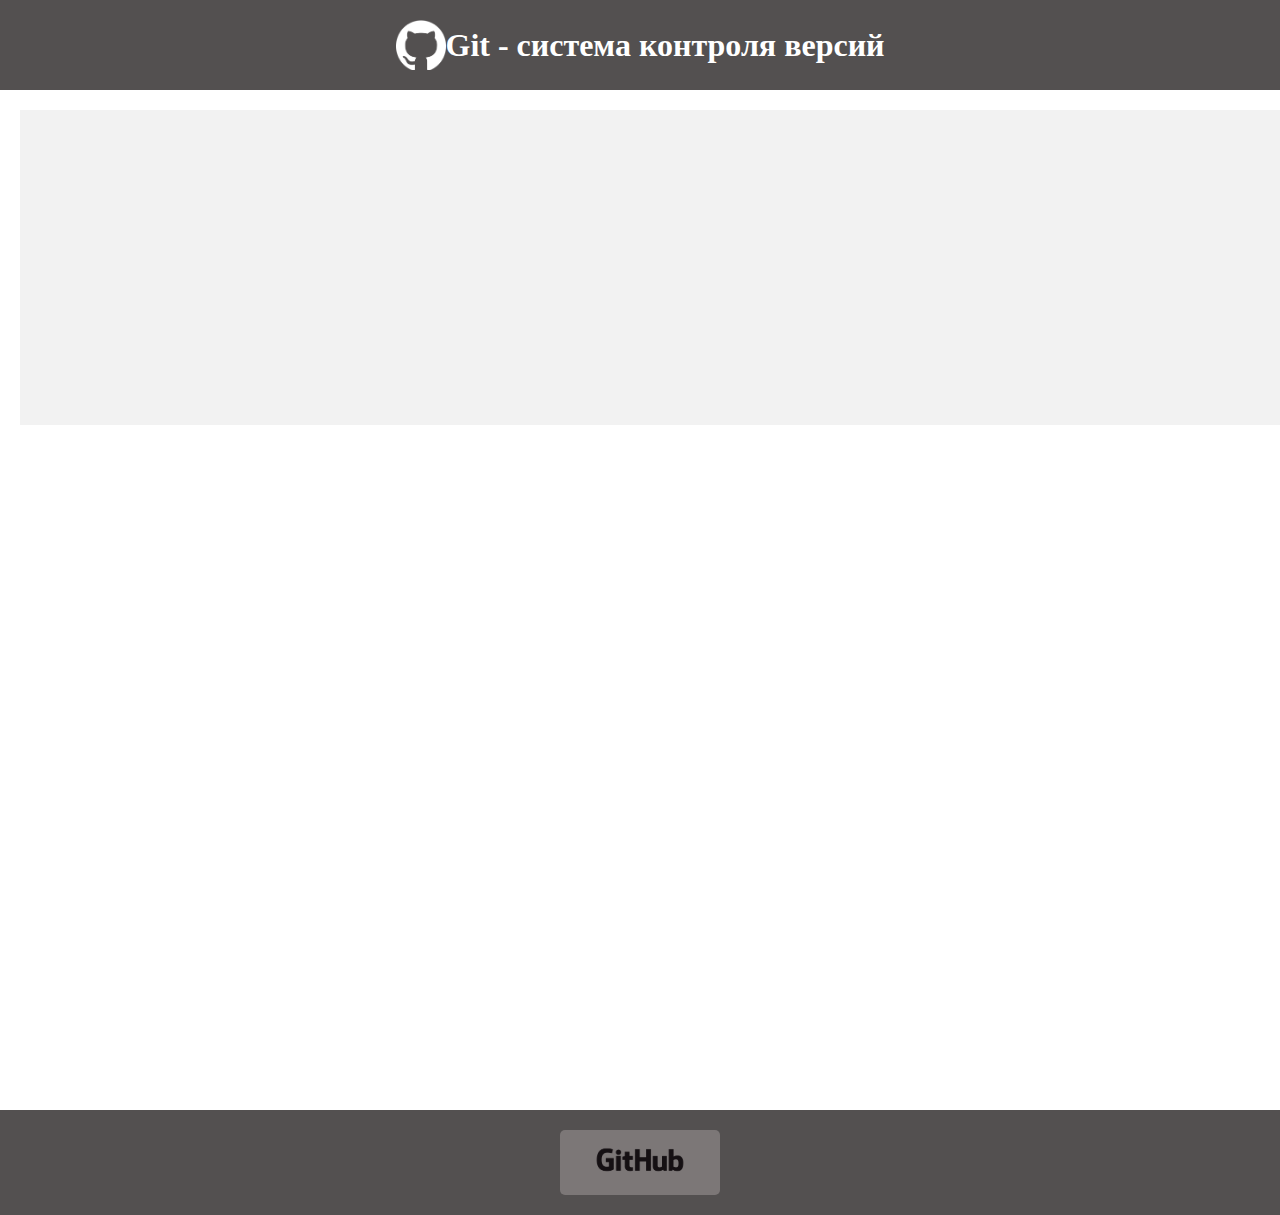
==== second.html @ 19fec1b5 "Создание структуры сайта" ====
<!DOCTYPE html>
<html lang="ru">
<head>
    <meta charset="UTF-8">
    <meta name="viewport" content="width=device-width, initial-scale=1.0">
    <title>Document</title>
    <link rel="stylesheet" href="styless.css">
</head>
<body >
    <header>
        <img src="./images/github-mark-white.png" width="50px" height="50px"alt="logo">
            <h1>Git - система контроля версий</h1>
        </header>
    <main class  = "main">
        <div  class="block">
            <iframe width="560" height="315" src="https://www.youtube.com/embed/pBy1zgt0XPc?si=Sv6U18vTBwvILlQg" title="YouTube video player" frameborder="0" allow="accelerometer; autoplay; clipboard-write; encrypted-media; gyroscope; picture-in-picture; web-share" referrerpolicy="strict-origin-when-cross-origin" allowfullscreen></iframe>
    
    </div>
    </main>
    <footer class="footer">
        <button>
        <a href="https://github.com"><img src="./images/GitHub_Logo.png" alt="logo github" width="100px" height="40px"></a>
        </button>
    </footer>
</body>
</html>
---- styless.css ----
* {
    margin: 0;
    padding: 0 px;
    box-sizing: border-box;
    text-decoration: none;

}

header {
    display:flex;
    background-color: #535050;
    color: #fff;
    padding: 20px;
    justify-content: center;
    align-items: center;
}
.block {
    display: grid;
    grid-template-columns: 20% 70%;
   /*grid-auto-rows: minmax(100px, auto);*/
    grid-gap: 20px;
    margin: 20px;
    background-color: #f2f2f2;
   
    width: 100%;

}

.container {
    display:grid;
    grid-template-columns: 1fr 1fr 1fr;
    grid-auto-rows: minmax(100px, auto);
    grid-gap: 20px;
    padding: 20px;
    background-color: #a39f9f;
    min-height: 100vh;  
}

.container  div {
    background-color: #fff;
    padding:
    margin: 10px;
    border-radius: 5px;
    gap: 20px;
    text-align: center; 
    width: 80px;

}
button {
    background-color: #7c7777;
    color: #fff;
    font-size: large;
    padding: 10px 20px;
    border: none;
    border-radius: 5px;
    cursor: grab;
}
button:hover {
    background-color: #555;
    font: #fff;    
}
.section {
    display: grid;
    grid-template-columns: repeat(6, 1fr);
    grid-template-rows: repeat(4, 1fr);
    grid-auto-rows: minmax(100px, auto);
    grid-gap: 20px;
    padding: 20px;
    background-color: #f2f2f2;
    min-height: 100vh;
    width: 500px;
}
a {
    color: #fff;
    font-size: large;
    padding: 10px;
    border: none;
    border-radius: 5px;
    cursor: pointer;
}
footer {
    display: flex;
    background-color: #535050;
    color: #fff;
    padding: 20px;
    justify-content: center;
    align-items: center;
}
.main {
    height: 1000px;
}
#title {
    text-align: center;
    grid-column: 2/6;
}
#block1 {
    grid-column: 1/4;
}
#block2 {
    grid-column: 4/7;
}

#block3 {
    grid-column: 1/3;
}

#block4 {
    grid-column: 3/5;
}

#block5 {
    grid-column: 5/7;
}
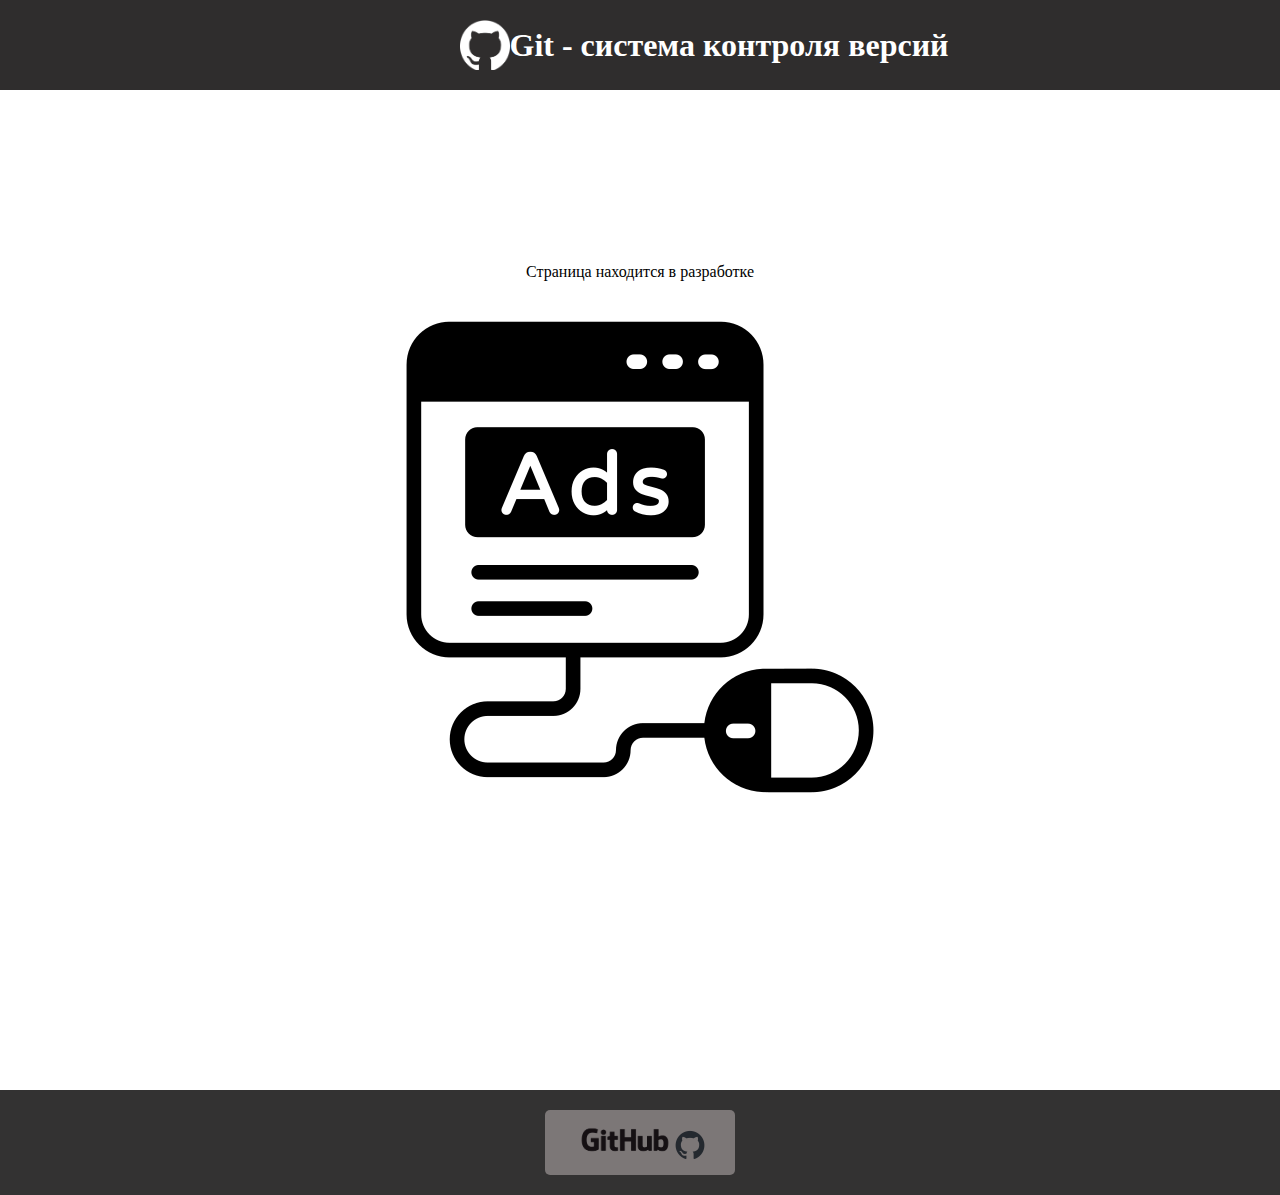
==== commit 6366c881: "Добавлены основнае разделы" ====
--- a/second.html
+++ b/second.html
@@ -12,14 +12,14 @@
             <h1>Git - система контроля версий</h1>
         </header>
     <main class  = "main">
-        <div  class="block">
-            <iframe width="560" height="315" src="https://www.youtube.com/embed/pBy1zgt0XPc?si=Sv6U18vTBwvILlQg" title="YouTube video player" frameborder="0" allow="accelerometer; autoplay; clipboard-write; encrypted-media; gyroscope; picture-in-picture; web-share" referrerpolicy="strict-origin-when-cross-origin" allowfullscreen></iframe>
-    
+        <div  class= "dev">
+        <div><p>Cтраница находится в разработке</p></div>
+        <div><img src="./images/dev.png" alt="page not found"></div> 
     </div>
     </main>
     <footer class="footer">
-        <button>
-        <a href="https://github.com"><img src="./images/GitHub_Logo.png" alt="logo github" width="100px" height="40px"></a>
+        <button class="button">
+        <a href="https://github.com"><img src="./images/GitHub_Logo.png" alt="logo github" width="100px" height="40px"><img src="./images/github-mark.png" alt="logo" width="30px" height="30px"></a>
         </button>
     </footer>
 </body>
--- a/styless.css
+++ b/styless.css
@@ -5,48 +5,56 @@
     text-decoration: none;
 
 }
-
+@font-face {
+    font-family: "Open Sans";
+    src:
+      url("/fonts/OpenSans-Regular-webfont.woff2");
+}
+  
 header {
     display:flex;
-    background-color: #535050;
+    padding-left: 10%;
+    padding-top: 20px;
+    padding-bottom: 20px;
+    background-color: #2f2d2d;
     color: #fff;
-    padding: 20px;
     justify-content: center;
     align-items: center;
 }
 .block {
     display: grid;
-    grid-template-columns: 20% 70%;
+    grid-template-columns: 15% 85%;
    /*grid-auto-rows: minmax(100px, auto);*/
     grid-gap: 20px;
+    gap: 20px;
     margin: 20px;
     background-color: #f2f2f2;
-   
     width: 100%;
 
 }
 
 .container {
-    display:grid;
-    grid-template-columns: 1fr 1fr 1fr;
-    grid-auto-rows: minmax(100px, auto);
-    grid-gap: 20px;
-    padding: 20px;
+    display:flex;
+    flex-direction: column;     
+    /*padding: 20px;*/
     background-color: #a39f9f;
-    min-height: 100vh;  
+ 
 }
 
-.container  div {
+.container  button {
     background-color: #fff;
-    padding:
-    margin: 10px;
-    border-radius: 5px;
-    gap: 20px;
+    color: #2f2d2d;
+    border-radius: 15px;
+    border: none;
     text-align: center; 
-    width: 80px;
-
+    height: 140px;
+    margin: 20px;
 }
-button {
+.container button:hover {
+    background-color: #525151;
+    color: #eae4e4; ;
+}
+.button {
     background-color: #7c7777;
     color: #fff;
     font-size: large;
@@ -56,22 +64,21 @@
     cursor: grab;
 }
 button:hover {
-    background-color: #555;
+    background-color: #c5c0c0;
     font: #fff;    
 }
 .section {
     display: grid;
     grid-template-columns: repeat(6, 1fr);
+    grid-auto-rows: minmax(100px, auto);
     grid-template-rows: repeat(4, 1fr);
-    grid-auto-rows: minmax(100px, auto);
-    grid-gap: 20px;
+    grid-gap: 50px;
     padding: 20px;
     background-color: #f2f2f2;
-    min-height: 100vh;
-    width: 500px;
+    font-size: 20px;
 }
 a {
-    color: #fff;
+    color: #9b9898;
     font-size: large;
     padding: 10px;
     border: none;
@@ -80,7 +87,7 @@
 }
 footer {
     display: flex;
-    background-color: #535050;
+    background-color: #333232;
     color: #fff;
     padding: 20px;
     justify-content: center;
@@ -91,23 +98,43 @@
 }
 #title {
     text-align: center;
+    font-weight: 700;
     grid-column: 2/6;
 }
-#block1 {
+#block1 {text-align: justify;
+    text-indent: 20px;
     grid-column: 1/4;
+    line-height: 1.5;
 }
 #block2 {
     grid-column: 4/7;
+    text-align: justify;
+    line-height: 1.5;
 }
 
 #block3 {
-    grid-column: 1/3;
+    
+    text-align: justify;
+    grid-column: 1/7;
+    line-height: 1.5;
 }
 
-#block4 {
-    grid-column: 3/5;
+
+h2 {
+    text-align: center;
+    font-weight: 700;
 }
-
-#block5 {
-    grid-column: 5/7;
+.dev {
+    display: flex;
+    flex-direction: column;
+    justify-content: center;
+    align-items: center;
+    height: 100vh;
+    text-align: center;
+    gap: 20px;
 }
+.transform {
+    padding: 15px;
+    text-align: center; font-size: large;
+    margin: 20px;
+}